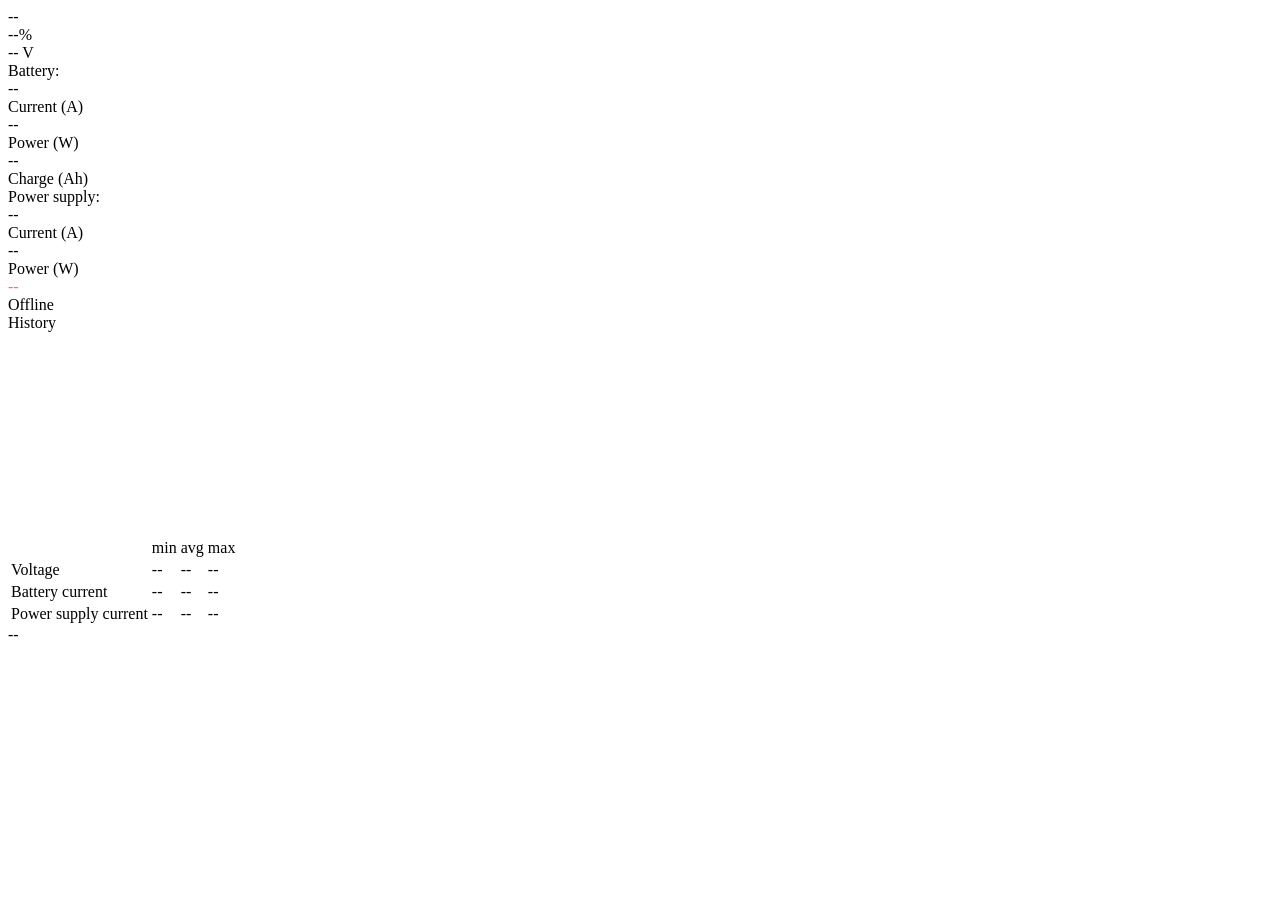
==== src/index.html @ 228e88a8 "init" ====
<!doctype html>
<html>
    <head>
        <meta charset="utf-8" />
        <meta name="viewport" content="width=device-width, initial-scale=1" />
        <title>Battery Monitor</title>
        <link rel="stylesheet" href="/style.css" />
        <link rel="icon" href="/favicon.ico" type="image/x-icon" />
    </head>
    <body>
        <div class="card hero">
            <div class="hero-status">
                <span class="status-dot" id="s1_status_dot"></span>
                <span id="s1_status">--</span>
            </div>
            <div class="hero-soc" id="s1_soc">--%</div>
            <div class="hero-voltage" id="voltage">-- V</div>
            <div class="bar-bg">
                <div
                    class="bar-fill gradient"
                    id="s1_bar"
                    style="width: 0%"
                ></div>
            </div>
        </div>
        <div class="card">
            <div class="card-title">Battery:</div>
            <div class="metrics">
                <div class="metric">
                    <div class="metric-value a" id="s1_current">--</div>
                    <div class="metric-label">Current (A)</div>
                </div>
                <div class="metric">
                    <div class="metric-value a" id="s1_power">--</div>
                    <div class="metric-label">Power (W)</div>
                </div>
                <div class="metric">
                    <div class="metric-value charge-pos" id="s1_max_charge">
                        --
                    </div>
                    <div class="metric-label">Charge (Ah)</div>
                </div>
            </div>
        </div>
        <div class="card">
            <div class="card-title">Power supply:</div>
            <div class="metrics">
                <div class="metric">
                    <div class="metric-value a2" id="s2_current">--</div>
                    <div class="metric-label">Current (A)</div>
                </div>
                <div class="metric">
                    <div class="metric-value a2" id="s2_power">--</div>
                    <div class="metric-label">Power (W)</div>
                </div>
                <div class="metric">
                    <div
                        class="metric-value"
                        style="color: #f87171"
                        id="s2_offline"
                    >
                        --
                    </div>
                    <div class="metric-label">Offline</div>
                </div>
            </div>
        </div>

        <div class="card chart-card">
            <div class="chart-title">History</div>
            <canvas id="chart" height="200"></canvas>
            <table class="stats-table">
                <tr class="stats-header">
                    <td></td>
                    <td>min</td>
                    <td>avg</td>
                    <td>max</td>
                </tr>
                <tr>
                    <td>
                        <span
                            class="legend-dot"
                            style="background: #39ff14"
                        ></span
                        >Voltage
                    </td>
                    <td id="st_v_min">--</td>
                    <td id="st_v_avg">--</td>
                    <td id="st_v_max">--</td>
                </tr>
                <tr>
                    <td>
                        <span
                            class="legend-dot"
                            style="background: #00e5ff"
                        ></span
                        >Battery current
                    </td>
                    <td id="st_c1_min">--</td>
                    <td id="st_c1_avg">--</td>
                    <td id="st_c1_max">--</td>
                </tr>
                <tr>
                    <td>
                        <span
                            class="legend-dot"
                            style="background: #ff9800"
                        ></span
                        >Power supply current
                    </td>
                    <td id="st_c2_min">--</td>
                    <td id="st_c2_avg">--</td>
                    <td id="st_c2_max">--</td>
                </tr>
            </table>
        </div>

        <div class="footer">
            <span id="uptime">--</span>
            <span id="read_err" style="color: #f87171; display: none"></span>
            <span class="wifi-icon" id="wifi_icon">
                <span class="wifi-bar"></span>
                <span class="wifi-bar"></span>
                <span class="wifi-bar"></span>
                <span class="wifi-bar"></span>
            </span>
        </div>

        <script>
            const $ = (id) => document.getElementById(id);

            function formatUptime(s) {
                const d = Math.floor(s / 86400);
                const h = Math.floor((s % 86400) / 3600);
                const m = Math.floor((s % 3600) / 60);
                if (d > 0) return d + "d " + h + "h";
                if (h > 0) return h + "h " + m + "m";
                return m + "m " + (s % 60) + "s";
            }

            function updateStats(h) {
                // h entries: [time, voltage, c1, c2, power_online]
                function colStats(col) {
                    let min = Infinity, max = -Infinity, sum = 0;
                    for (const row of h) {
                        const v = row[col];
                        if (v < min) min = v;
                        if (v > max) max = v;
                        sum += v;
                    }
                    return [min, max, sum / h.length];
                }
                const v = colStats(1), c1 = colStats(2), c2 = colStats(3);
                $("st_v_min").textContent = v[0].toFixed(3);
                $("st_v_avg").textContent = v[2].toFixed(3);
                $("st_v_max").textContent = v[1].toFixed(3);
                $("st_c1_min").textContent = c1[0].toFixed(3);
                $("st_c1_avg").textContent = c1[2].toFixed(3);
                $("st_c1_max").textContent = c1[1].toFixed(3);
                $("st_c2_min").textContent = c2[0].toFixed(3);
                $("st_c2_avg").textContent = c2[2].toFixed(3);
                $("st_c2_max").textContent = c2[1].toFixed(3);
            }

            let hist = [];
            let histInterval = 0;

            function update() {
                let url = "/api";
                if (hist.length > 0 && histInterval > 0) {
                    const since = hist[hist.length - 1][0];
                    url += "?since=" + since + "&interval=" + histInterval;
                }
                fetch(url)
                    .then((r) => r.json())
                    .then((d) => {
                        // Battery hero
                        let status, color;
                        if (d.s1.current < -0.01) {
                            status = "Charging";
                            color = "#4ade80";
                        } else if (d.s1.current > 0.01) {
                            status = "Discharging";
                            color = "#f87171";
                        } else {
                            status = "Idle";
                            color = "#555";
                        }
                        $("s1_status").textContent = status;
                        $("s1_status").style.color = color;
                        $("s1_status_dot").style.background = color;
                        $("s1_soc").textContent = d.s1.soc.toFixed(1) + "%";
                        $("s1_bar").style.width = d.s1.soc + "%";
                        $("s1_bar").style.backgroundSize =
                            (d.s1.soc > 0 ? 10000 / d.s1.soc : 0) + "% 100%";

                        $("voltage").textContent = d.voltage.toFixed(3) + " V";

                        // Battery metrics
                        $("s1_current").textContent = Math.abs(
                            d.s1.current,
                        ).toFixed(3);
                        $("s1_power").textContent = d.s1.power.toFixed(3);
                        $("s1_max_charge").textContent = Math.abs(
                            d.max_charge,
                        ).toFixed(3);

                        // Power supply metrics
                        $("s2_current").textContent = Math.abs(
                            d.s2.current,
                        ).toFixed(3);
                        $("s2_power").textContent = d.s2.power.toFixed(3);

                        histInterval = d.interval;
                        if (d.history) {
                            hist = d.history;
                        } else if (
                            d.history_append &&
                            d.history_append.length > 0
                        ) {
                            hist = hist.concat(d.history_append);
                        }
                        if (hist.length > 0) {
                            updateStats(hist);
                            drawChart(hist);
                        }

                        // Footer
                        if (d.read_err && d.read_err[0] > 0) {
                            const pct = (
                                (d.read_err[0] / d.read_err[1]) *
                                100
                            ).toFixed(1);
                            $("read_err").textContent = "I2C err " + pct + "%";
                            $("read_err").style.display = "";
                        } else {
                            $("read_err").style.display = "none";
                        }
                        $("uptime").textContent = formatUptime(d.uptime);
                        const bars = $("wifi_icon").children;
                        const level =
                            d.rssi >= -50
                                ? 4
                                : d.rssi >= -60
                                  ? 3
                                  : d.rssi >= -70
                                    ? 2
                                    : d.rssi
                                      ? 1
                                      : 0;
                        for (let i = 0; i < bars.length; i++)
                            bars[i].classList.toggle("active", i < level);
                    })
                    .catch(() => {})
                    .finally(() => {
                        setTimeout(update, 1000);
                    });
            }

            function drawChart(h) {
                const canvas = $("chart");
                const dpr = window.devicePixelRatio || 1;
                const rect = canvas.getBoundingClientRect();
                canvas.width = rect.width * dpr;
                canvas.height = rect.height * dpr;
                const ctx = canvas.getContext("2d");
                ctx.scale(dpr, dpr);
                const W = rect.width,
                    H = rect.height;

                ctx.clearRect(0, 0, W, H);

                if (h.length < 2) return;

                const pad = { l: 45, r: 45, t: 10, b: 25 };
                const cW = W - pad.l - pad.r;
                const cH = H - pad.t - pad.b;

                // [time, voltage, c1, c2, power_online]
                const times = h.map((d) => d[0]);
                const voltages = h.map((d) => d[1]);
                const currents1 = h.map((d) => d[2]);
                const currents2 = h.map((d) => d[3]);
                const powerOnline = h.map((d) => d[4]);

                // Offline percentage
                let offlineSum = 0;
                for (const v of powerOnline) offlineSum += 1 - v;
                $("s2_offline").textContent =
                    ((offlineSum / h.length) * 100).toFixed(1) + "%";

                const t0 = times[0],
                    t1 = times[times.length - 1];
                const tRange = t1 - t0 || 1;

                function axisRange(arrs, opts) {
                    let min = Infinity,
                        max = -Infinity;
                    for (const arr of arrs)
                        for (const v of arr) {
                            if (v < min) min = v;
                            if (v > max) max = v;
                        }
                    if (opts?.zero) {
                        min = Math.min(min, 0);
                        max = Math.max(max, 0);
                    }
                    const m =
                        Math.max(opts?.minMargin || 0, (max - min) * 0.1) ||
                        0.1;
                    return [min - m, max + m];
                }

                const [vMin, vMax] = axisRange([voltages], { minMargin: 0.2 });
                const [cMin, cMax] = axisRange([currents1, currents2], {
                    zero: true,
                });

                // Draw red background for power-offline spans (alpha scales with offline fraction)
                for (let i = 0; i < powerOnline.length; i++) {
                    if (powerOnline[i] < 0.99) {
                        const alpha = 0.35 * (1 - powerOnline[i]);
                        ctx.fillStyle = "rgba(200, 30, 30, " + alpha + ")";
                        const x0 =
                            i > 0
                                ? pad.l +
                                  (((times[i - 1] + times[i]) / 2 - t0) /
                                      tRange) *
                                      cW
                                : pad.l;
                        const x1 =
                            i < powerOnline.length - 1
                                ? pad.l +
                                  (((times[i] + times[i + 1]) / 2 - t0) /
                                      tRange) *
                                      cW
                                : pad.l + cW;
                        ctx.fillRect(x0, pad.t, x1 - x0, cH);
                    }
                }

                ctx.strokeStyle = "#1a1a1a";
                ctx.lineWidth = 1;
                for (let i = 0; i <= 4; i++) {
                    const y = pad.t + (cH * i) / 4;
                    ctx.beginPath();
                    ctx.moveTo(pad.l, y);
                    ctx.lineTo(pad.l + cW, y);
                    ctx.stroke();
                }

                function drawLine(arr, yMin, yMax, color) {
                    const yRange = yMax - yMin || 1;
                    ctx.beginPath();
                    ctx.strokeStyle = color;
                    ctx.lineWidth = 1.5;
                    for (let i = 0; i < arr.length; i++) {
                        const x = pad.l + ((times[i] - t0) / tRange) * cW;
                        const y = pad.t + cH - ((arr[i] - yMin) / yRange) * cH;
                        if (i === 0) ctx.moveTo(x, y);
                        else ctx.lineTo(x, y);
                    }
                    ctx.stroke();
                }

                function drawAxisLabels(yMin, yMax, color, side, unit) {
                    ctx.fillStyle = color;
                    ctx.font = "11px sans-serif";
                    ctx.textAlign = side === "left" ? "right" : "left";
                    const x = side === "left" ? pad.l - 5 : W - pad.r + 5;
                    ctx.fillText(yMax.toFixed(1) + unit, x, pad.t + 10);
                    ctx.fillText(yMin.toFixed(1) + unit, x, pad.t + cH);
                }

                drawLine(voltages, vMin, vMax, "#39ff14");
                drawAxisLabels(vMin, vMax, "#39ff14", "left", "V");

                drawLine(currents1, cMin, cMax, "#00e5ff");
                drawLine(currents2, cMin, cMax, "#ff9800");
                drawAxisLabels(cMin, cMax, "#00e5ff", "right", "A");

                ctx.fillStyle = "#555";
                ctx.font = "11px sans-serif";
                ctx.textAlign = "center";
                let timeLabel;
                if (tRange >= 86400) {
                    timeLabel = "-" + (tRange / 86400).toFixed(1) + "d";
                } else if (tRange >= 3600) {
                    timeLabel = "-" + (tRange / 3600).toFixed(1) + "h";
                } else if (tRange >= 60) {
                    timeLabel = "-" + Math.round(tRange / 60) + "m";
                } else {
                    timeLabel = "-" + Math.round(tRange) + "s";
                }
                ctx.fillText(timeLabel, pad.l, H - 5);
                ctx.fillText("now", W - pad.r, H - 5);
            }

            update();
        </script>
    </body>
</html>
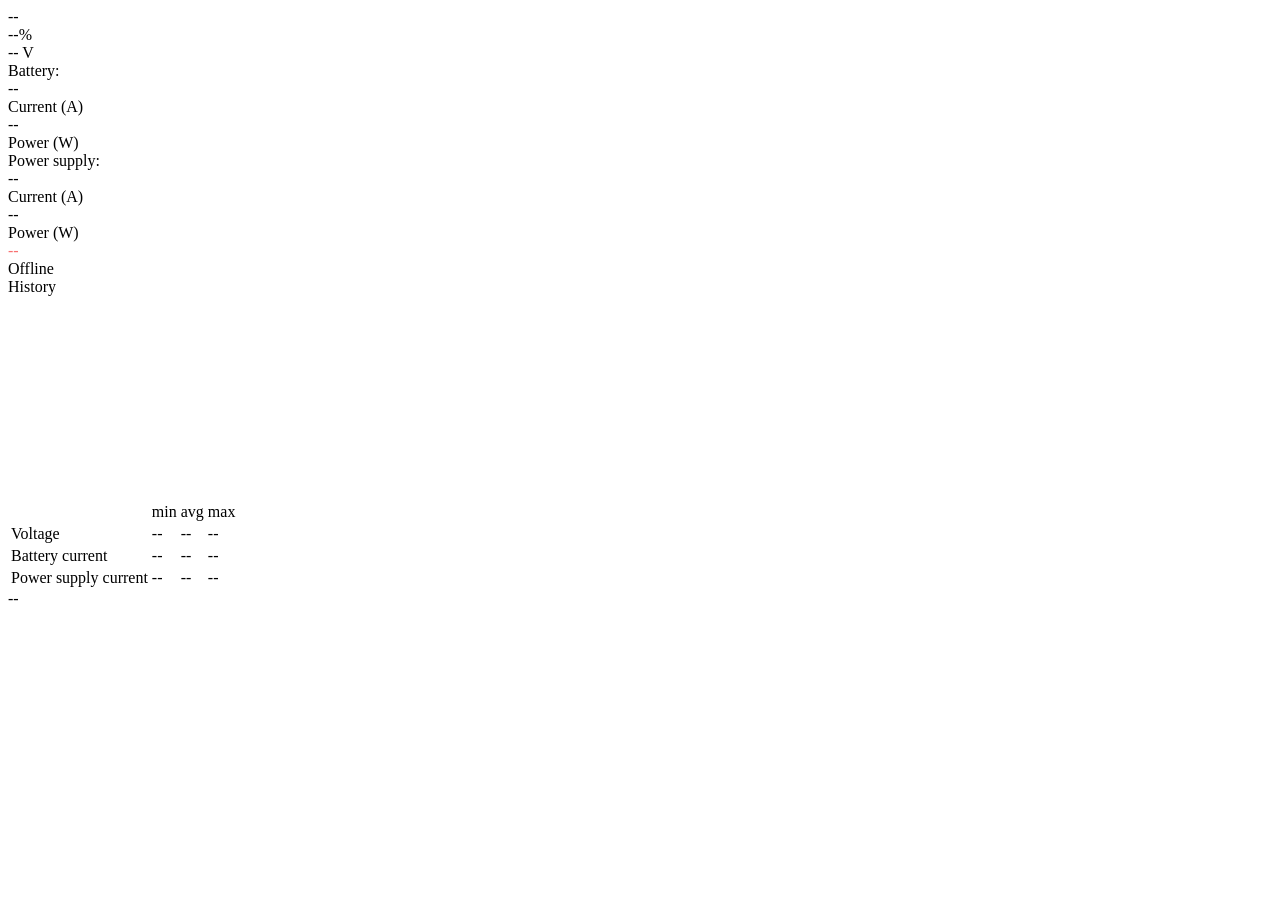
==== commit f28e09aa: "Split SensorData update, drop charge/read-error tracking SensorData::update is now two calls: update" ====
--- a/src/index.html
+++ b/src/index.html
@@ -7,7 +7,7 @@
         <link rel="stylesheet" href="/style.css" />
         <link rel="icon" href="/favicon.ico" type="image/x-icon" />
     </head>
-    <body>
+    <body style="opacity:0;transition:opacity .15s">
         <div class="card hero">
             <div class="hero-status">
                 <span class="status-dot" id="s1_status_dot"></span>
@@ -33,12 +33,6 @@
                 <div class="metric">
                     <div class="metric-value a" id="s1_power">--</div>
                     <div class="metric-label">Power (W)</div>
-                </div>
-                <div class="metric">
-                    <div class="metric-value charge-pos" id="s1_max_charge">
-                        --
-                    </div>
-                    <div class="metric-label">Charge (Ah)</div>
                 </div>
             </div>
         </div>
@@ -117,7 +111,6 @@
 
         <div class="footer">
             <span id="uptime">--</span>
-            <span id="read_err" style="color: #f87171; display: none"></span>
             <span class="wifi-icon" id="wifi_icon">
                 <span class="wifi-bar"></span>
                 <span class="wifi-bar"></span>
@@ -128,6 +121,7 @@
 
         <script>
             const $ = (id) => document.getElementById(id);
+            const IDLE_CURRENT_A = 0.1;
 
             function formatUptime(s) {
                 const d = Math.floor(s / 86400);
@@ -163,23 +157,17 @@
             }
 
             let hist = [];
-            let histInterval = 0;
 
             function update() {
-                let url = "/api";
-                if (hist.length > 0 && histInterval > 0) {
-                    const since = hist[hist.length - 1][0];
-                    url += "?since=" + since + "&interval=" + histInterval;
-                }
-                fetch(url)
+                fetch("/api")
                     .then((r) => r.json())
                     .then((d) => {
                         // Battery hero
                         let status, color;
-                        if (d.s1.current < -0.01) {
+                        if (d.battery.current < -IDLE_CURRENT_A) {
                             status = "Charging";
                             color = "#4ade80";
-                        } else if (d.s1.current > 0.01) {
+                        } else if (d.battery.current > IDLE_CURRENT_A) {
                             status = "Discharging";
                             color = "#f87171";
                         } else {
@@ -189,53 +177,32 @@
                         $("s1_status").textContent = status;
                         $("s1_status").style.color = color;
                         $("s1_status_dot").style.background = color;
-                        $("s1_soc").textContent = d.s1.soc.toFixed(1) + "%";
-                        $("s1_bar").style.width = d.s1.soc + "%";
+                        $("s1_soc").textContent = d.battery.soc.toFixed(1) + "%";
+                        $("s1_bar").style.width = d.battery.soc + "%";
                         $("s1_bar").style.backgroundSize =
-                            (d.s1.soc > 0 ? 10000 / d.s1.soc : 0) + "% 100%";
+                            (d.battery.soc > 0 ? 10000 / d.battery.soc : 0) + "% 100%";
 
                         $("voltage").textContent = d.voltage.toFixed(3) + " V";
 
                         // Battery metrics
                         $("s1_current").textContent = Math.abs(
-                            d.s1.current,
+                            d.battery.current,
                         ).toFixed(3);
-                        $("s1_power").textContent = d.s1.power.toFixed(3);
-                        $("s1_max_charge").textContent = Math.abs(
-                            d.max_charge,
-                        ).toFixed(3);
+                        $("s1_power").textContent = d.battery.power.toFixed(3);
 
                         // Power supply metrics
                         $("s2_current").textContent = Math.abs(
-                            d.s2.current,
+                            d.ps.current,
                         ).toFixed(3);
-                        $("s2_power").textContent = d.s2.power.toFixed(3);
-
-                        histInterval = d.interval;
-                        if (d.history) {
-                            hist = d.history;
-                        } else if (
-                            d.history_append &&
-                            d.history_append.length > 0
-                        ) {
-                            hist = hist.concat(d.history_append);
-                        }
+                        $("s2_power").textContent = d.ps.power.toFixed(3);
+
+                        hist = d.history;
                         if (hist.length > 0) {
                             updateStats(hist);
                             drawChart(hist);
                         }
 
                         // Footer
-                        if (d.read_err && d.read_err[0] > 0) {
-                            const pct = (
-                                (d.read_err[0] / d.read_err[1]) *
-                                100
-                            ).toFixed(1);
-                            $("read_err").textContent = "I2C err " + pct + "%";
-                            $("read_err").style.display = "";
-                        } else {
-                            $("read_err").style.display = "none";
-                        }
                         $("uptime").textContent = formatUptime(d.uptime);
                         const bars = $("wifi_icon").children;
                         const level =
@@ -253,6 +220,7 @@
                     })
                     .catch(() => {})
                     .finally(() => {
+                        document.body.style.opacity = "1";
                         setTimeout(update, 1000);
                     });
             }
